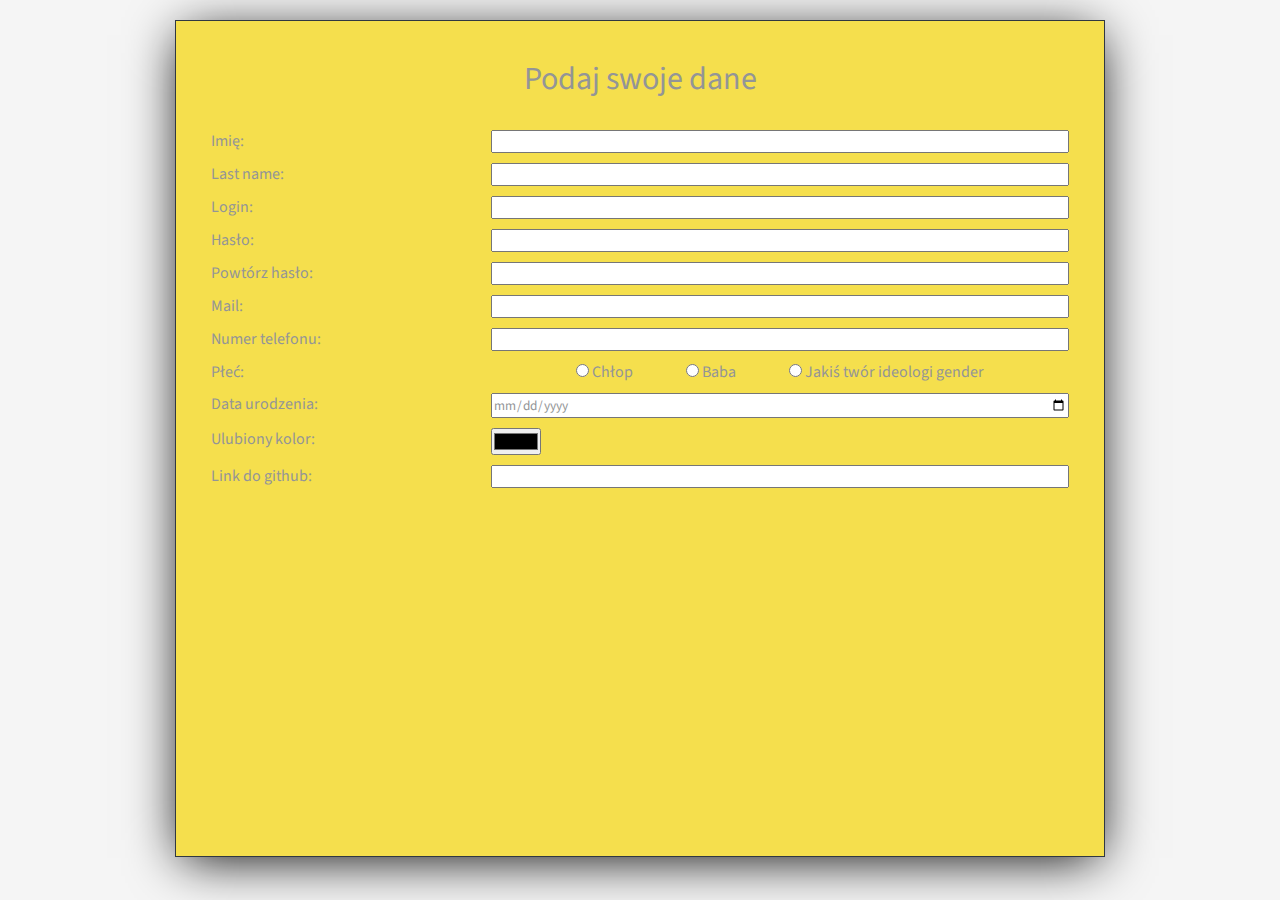
==== Form/index.html @ e3d8d9f0 "Form added" ====
<!DOCTYPE html>
<html lang="pl">
<head>
    <meta charset="utf-8">
    <meta http-equiv="X-UA-Compatible" content="IE=edge">
    <title>Best Form</title>
    <meta name="description" content="">
    <meta name="viewport" content="width=device-width, initial-scale=1">
    <link rel="stylesheet" href="style.css">
</head>
<body>
    <div class="container">
        <h1> Podaj swoje dane</h1>
        <form>
            <label for="fname">Imię:</label>
            <input type="text" id="fname" name="fname">
            <label for="lname">Last name:</label>
            <input type="text" id="lname" name="lname">
            <label for="login">Login:</label>
            <input type="text" id="login" name="login">
            <label for="passwd">Hasło:</label>
            <input type="password" id="passwd" name="passwd">
            <label for="rpasswd">Powtórz hasło:</label>
            <input type="password" id="rpasswd" name="rpasswd">
            <label for="mail">Mail:</label>
            <input type="email" id="mail" name="mail">
            <label for="phone">Numer telefonu:</label>
            <input type="tel" id="phone" name="phone">
            <p>Płeć:</p>
            <div id="two">
                <input type="radio" id="male" name="gender" value="female" >
                <label for="male">Chłop</label>
                <input type="radio" id="female" name="gender" value="female">
                <label for="female">Baba</label>
                <input type="radio" id="other" name="gender" value="other">
                <label for="other">Jakiś twór ideologi gender</label>
            </div>
            <label for="birthday">Data urodzenia:</label>
            <input type="date" id="birthday" name="birthday">
            <label for="color">Ulubiony kolor:</label>
            <input type="color" id="color" name="color">
            <label for="link">Link do github:</label>
            <input type="url" id="link" name="link">

        </form>
    </div>
</body>
</html>
---- Form/style.css ----
/* autor Konrad Lubera */


@import url('https://fonts.googleapis.com/css2?family=Source+Sans+Pro:wght@300;400&display=swap');
* {
    padding: 0;
    margin: 0;
    box-sizing: border-box;
    font-family: 'Source Sans Pro', sans-serif;
    color: #939597;

}
html, body{
    color: #eeeeee;
    background-color: whitesmoke;
    padding: 10px;
}

.container{
    text-align: center;
    padding: 0px 35px;
    background-color: #f5df4d;
    margin: auto;
    width: 75%;
    height: 93vh;
    min-height: 500px;
    border: solid 1px #303841;
    box-shadow: 0 8px 50px -7px black;
}

.container h1{
    font-weight: 400;
    margin: 35px 0 28px 0;

}

.container form{

    display: grid;
    text-align: left;
    grid-template-columns: auto  auto;
    grid-row-gap: 10px;
}

#two {
    text-align: center;
    display: block;
}

#two input:not(:first-child){
    margin-left: 50px;

}
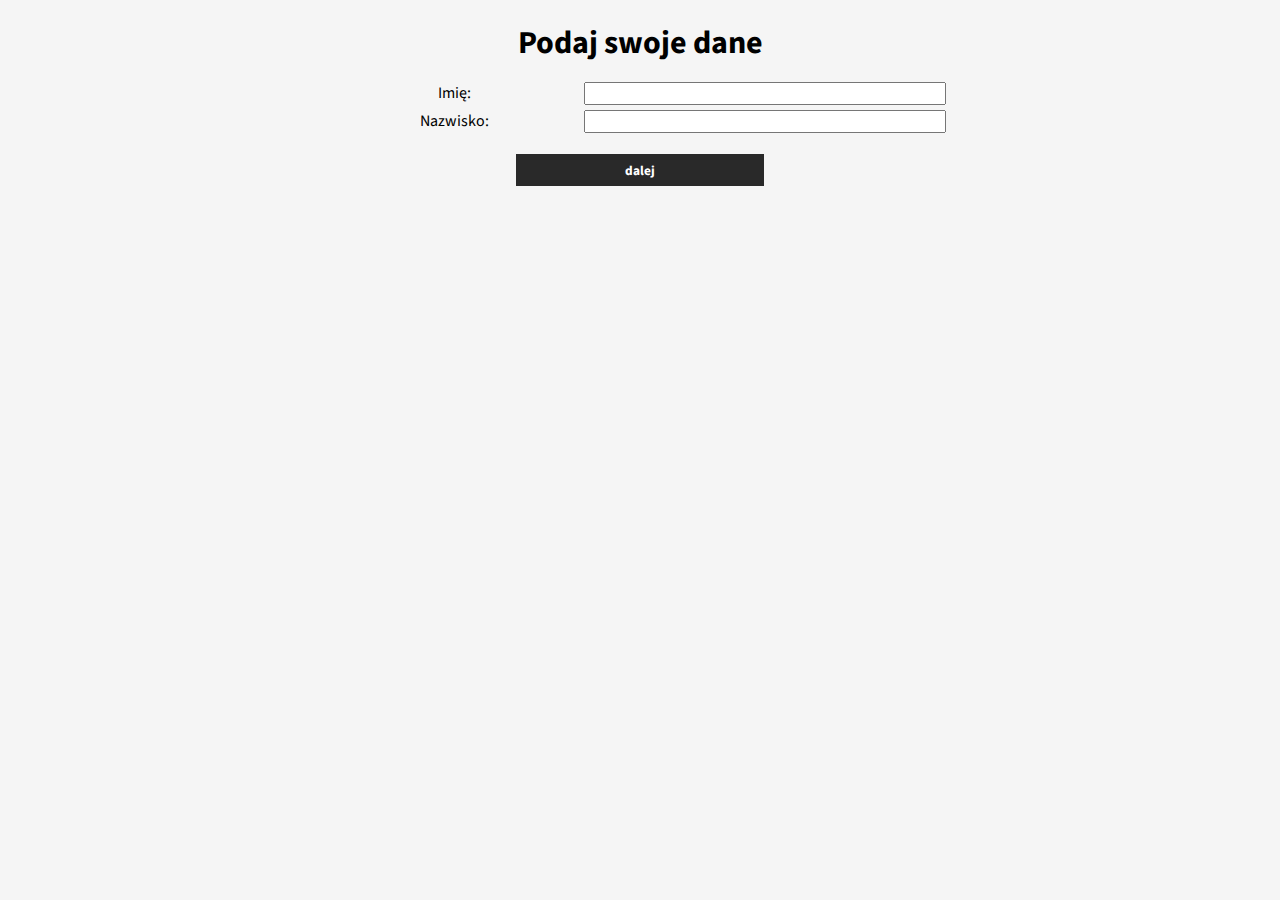
==== commit ba4b9ff6: "form without ajax added" ====
--- a/Form/index.html
+++ b/Form/index.html
@@ -4,45 +4,71 @@
     <meta charset="utf-8">
     <meta http-equiv="X-UA-Compatible" content="IE=edge">
     <title>Best Form</title>
+    <meta name="author" content="Konrad Lubera">
     <meta name="description" content="">
     <meta name="viewport" content="width=device-width, initial-scale=1">
+    <script src="https://ajax.googleapis.com/ajax/libs/jquery/3.5.1/jquery.min.js"></script>
     <link rel="stylesheet" href="style.css">
 </head>
 <body>
-    <div class="container">
+    <header>
         <h1> Podaj swoje dane</h1>
-        <form>
-            <label for="fname">Imię:</label>
-            <input type="text" id="fname" name="fname">
-            <label for="lname">Last name:</label>
-            <input type="text" id="lname" name="lname">
-            <label for="login">Login:</label>
-            <input type="text" id="login" name="login">
-            <label for="passwd">Hasło:</label>
-            <input type="password" id="passwd" name="passwd">
-            <label for="rpasswd">Powtórz hasło:</label>
-            <input type="password" id="rpasswd" name="rpasswd">
-            <label for="mail">Mail:</label>
-            <input type="email" id="mail" name="mail">
-            <label for="phone">Numer telefonu:</label>
-            <input type="tel" id="phone" name="phone">
-            <p>Płeć:</p>
-            <div id="two">
-                <input type="radio" id="male" name="gender" value="female" >
-                <label for="male">Chłop</label>
+    </header>
+    <main>
+        <form id="bestForm" onsubmit="return vailidate();">
+            <div class="page" id="page1">
+                <label for="fname">Imię:</label>
+                <input type="text" id="fname" name="fname"><br>
+                <label for="lname">Nazwisko:</label>
+                <input type="text" id="lname" name="lname"><br>
+            </div>
+            <div class="page hidden" id="page2">
+                <label for="login">Login:</label>
+                <input type="text" id="login" name="login"><br>
+                <label for="passwd">Hasło:</label>
+                <input type="password" id="passwd" name="passwd"><br>
+                <label for="rpasswd">Powtórz hasło:</label>
+                <input type="password" id="rpasswd" name="rpasswd"><br>
+                <label for="mail">Mail:</label>
+                <input type="email" id="mail" name="mail"><br>
+                <label for="phone">Numer telefonu:</label>
+                <input type="tel" id="phone" pattern="[0-9]{9}" name="phone"><br>
+            </div>
+            <div class="page hidden" id="page3">
+                <p>Płeć:</p>
+                <label for="male">Mężczyzna</label>
+                <input type="radio" id="male" name="gender" value="male" checked >
+                <br>
+                <label for="female">Kobieta</label>
                 <input type="radio" id="female" name="gender" value="female">
-                <label for="female">Baba</label>
+                <br>
+                <label for="other">Inna</label>
                 <input type="radio" id="other" name="gender" value="other">
-                <label for="other">Jakiś twór ideologi gender</label>
+                <br>
+                <label for="birthday">Data urodzenia:</label>
+                <input type="date" id="birthday" name="birthday"><br>
             </div>
-            <label for="birthday">Data urodzenia:</label>
-            <input type="date" id="birthday" name="birthday">
-            <label for="color">Ulubiony kolor:</label>
-            <input type="color" id="color" name="color">
-            <label for="link">Link do github:</label>
-            <input type="url" id="link" name="link">
-
+            <div class="page hidden" id="page4">
+                <label for="color">Ulubiony kolor:</label>
+                <input type="color" id="color" name="color"><br>
+                <label for="link">Link do github:</label>
+                <input type="url" id="link" name="link"><br>
+                <label for="nice">Jesteś miły?</label>
+                <select name="nice" id="nice">
+                    <option>Tak</option>
+                    <option>Nie</option>
+                    <option>Nie wiem</option>
+                </select><br>
+                <label for="accept">Akceptuje regulamin</label>
+                <input type="checkbox" name="accept" id="accept" />
+            </div>
+            <div class="navi">
+                <input type="button" value="cofnij" id="back" class="navigation  hidden" />
+                <input type="button" value="dalej" id="next" class="navigation" />
+                <input type="submit" value="wyslij" class="navigation hidden" id="submit" />
+            </div>
         </form>
-    </div>
+    </main>
+    <script src="script.js"></script>
 </body>
 </html>--- a/Form/style.css
+++ b/Form/style.css
@@ -7,47 +7,90 @@
     margin: 0;
     box-sizing: border-box;
     font-family: 'Source Sans Pro', sans-serif;
-    color: #939597;
+    color: black;
 
 }
 html, body{
-    color: #eeeeee;
     background-color: whitesmoke;
     padding: 10px;
 }
 
-.container{
+header {
+    margin: auto;
     text-align: center;
-    padding: 0px 35px;
-    background-color: #f5df4d;
-    margin: auto;
-    width: 75%;
-    height: 93vh;
-    min-height: 500px;
-    border: solid 1px #303841;
-    box-shadow: 0 8px 50px -7px black;
 }
 
-.container h1{
-    font-weight: 400;
-    margin: 35px 0 28px 0;
-
+label {
+    display: inline-block;
+    width: 20%;
+    margin-right: 5px;
 }
 
-.container form{
-
-    display: grid;
-    text-align: left;
-    grid-template-columns: auto  auto;
-    grid-row-gap: 10px;
+input {
+    display: inline-block;
+    width: 30%;
+    margin-bottom: 5px;
 }
 
-#two {
-    text-align: center;
-    display: block;
+main {
+    margin: auto;
 }
 
-#two input:not(:first-child){
-    margin-left: 50px;
+select {
+    display: inline-block;
+    width: 30%;
+}
+
+.page {
+    text-align: center;
+    padding: 1rem;
+}
+
+.hidden {
+    display: none;
+}
+
+.navi {
+    text-align: center;
+}
+
+.navigation {
+    background: #292929;
+    color: white;
+    padding: 0.5em;
+    width: 20%;
+    font-weight: bold;
+    cursor: pointer;
+    text-decoration: none;
+    transition: all 0.2s ease-in-out;
+    outline: none;
+    border: none;
+}
+
+@media only screen and (max-width: 500px) {
+    label {
+        width: 35%;
+    }
+    input {
+        width: 50%;
+    }
+    select {
+        width: 50%;
+    }
+}
+
+@media only screen and (min-width: 501px) and (max-width: 1024px) and (orientation: portrait) {
+    *{
+        font-size: 1.4rem;
+    }
+    label {
+        width: 35%;
+    }
+    input {
+        width: 50%;
+    }
+    select {
+        width: 50%;
+    }
 
 }